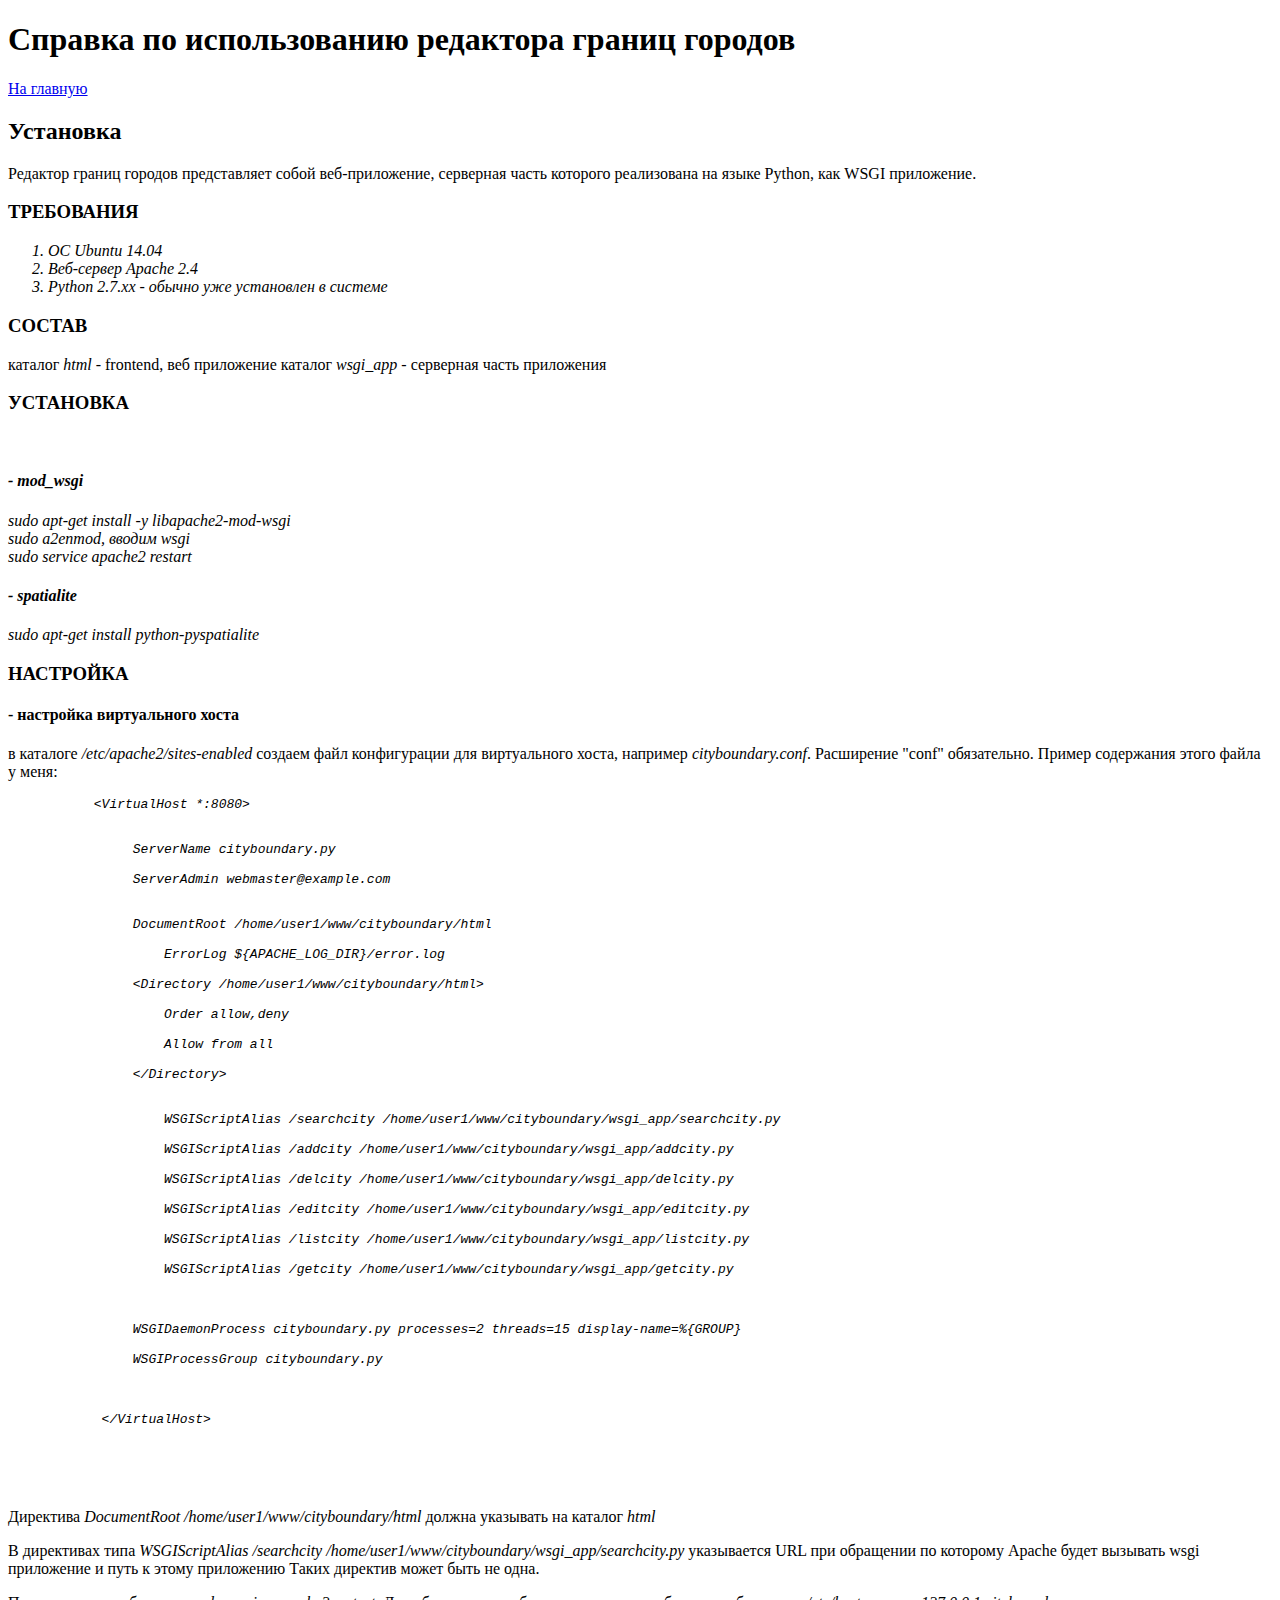
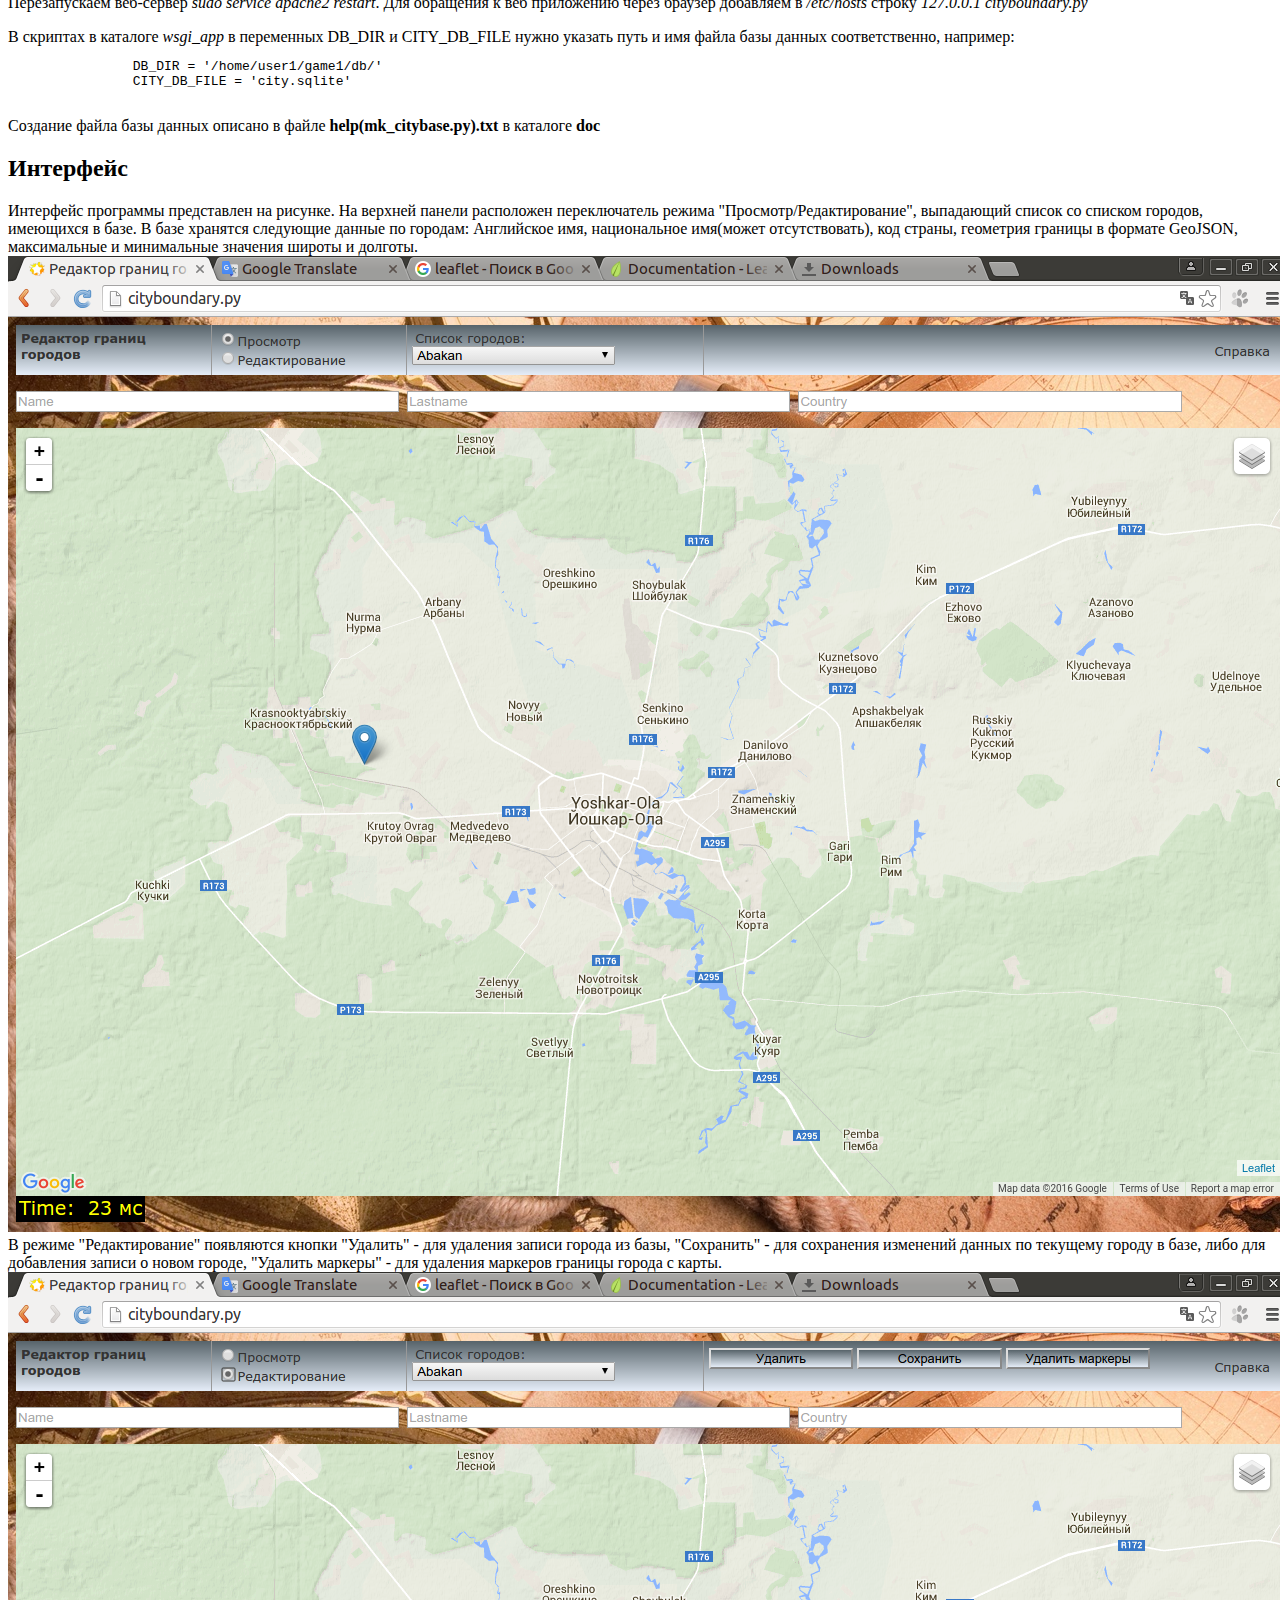
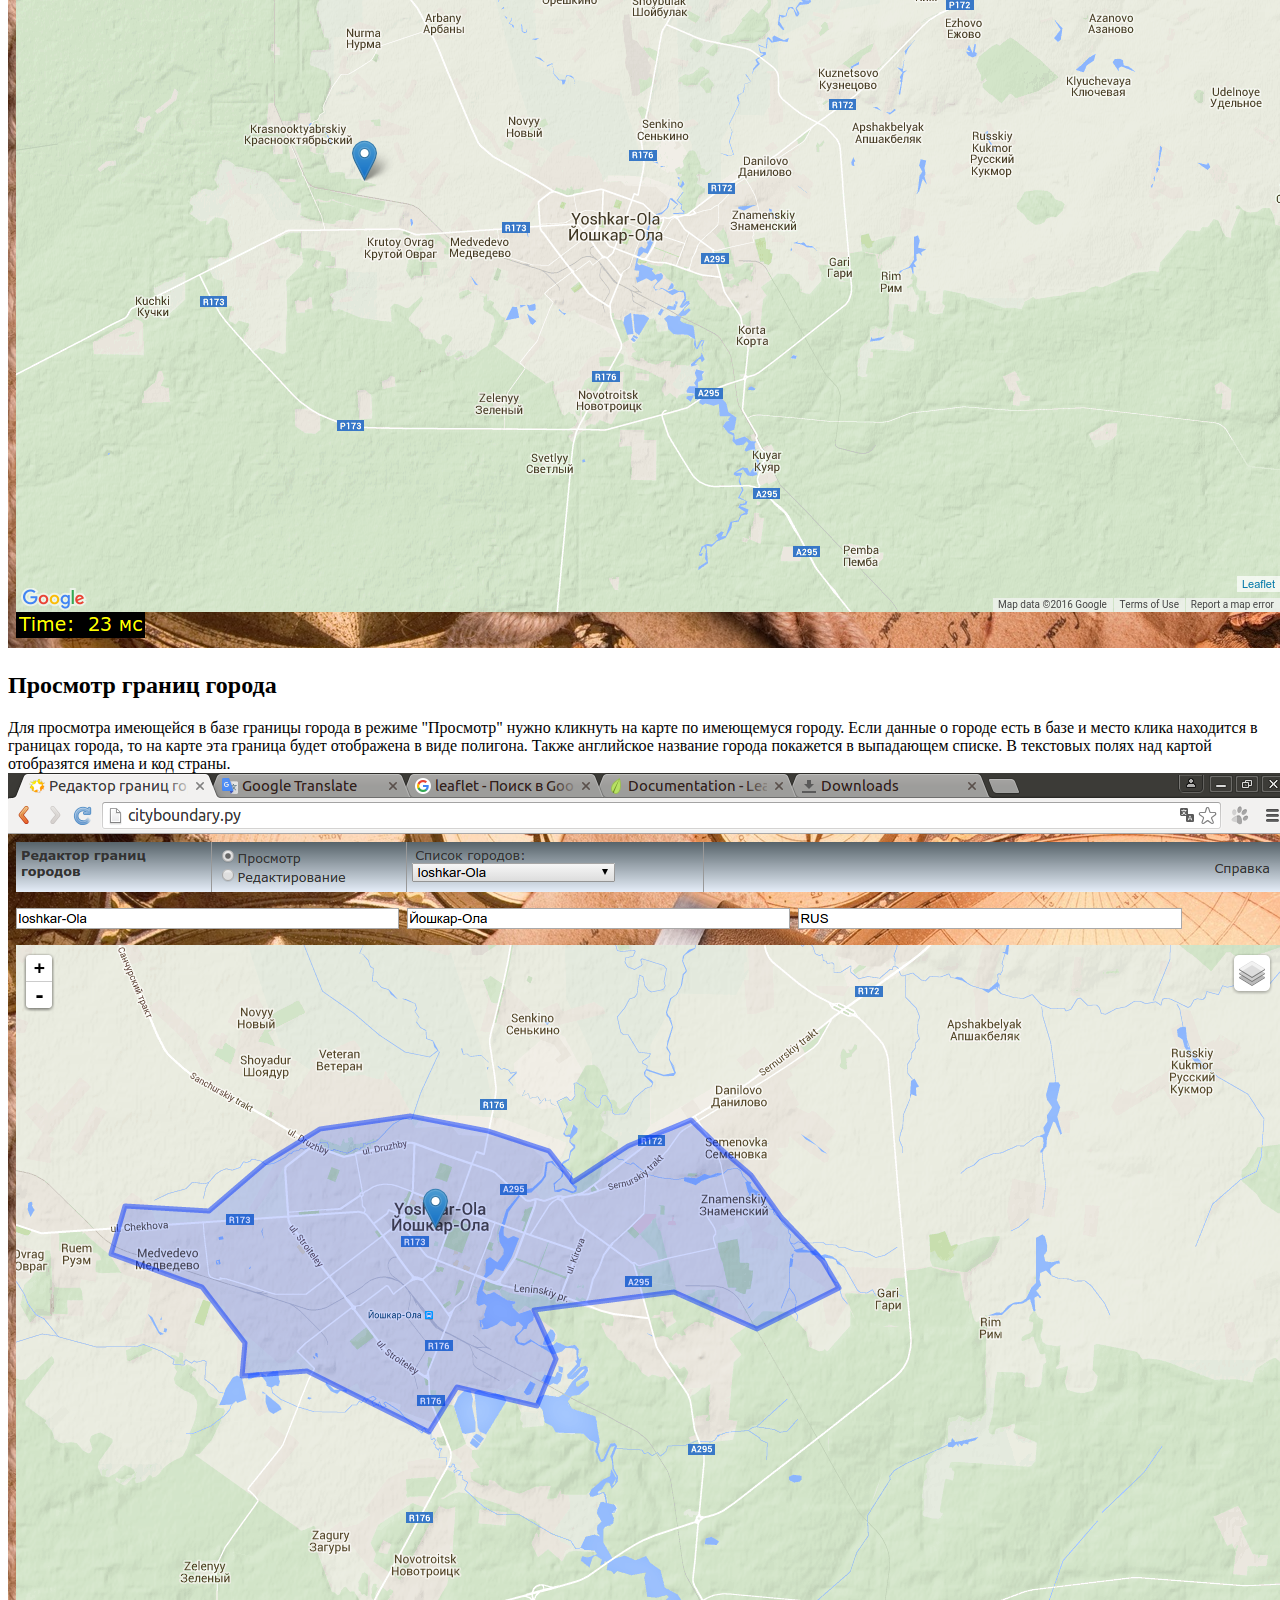
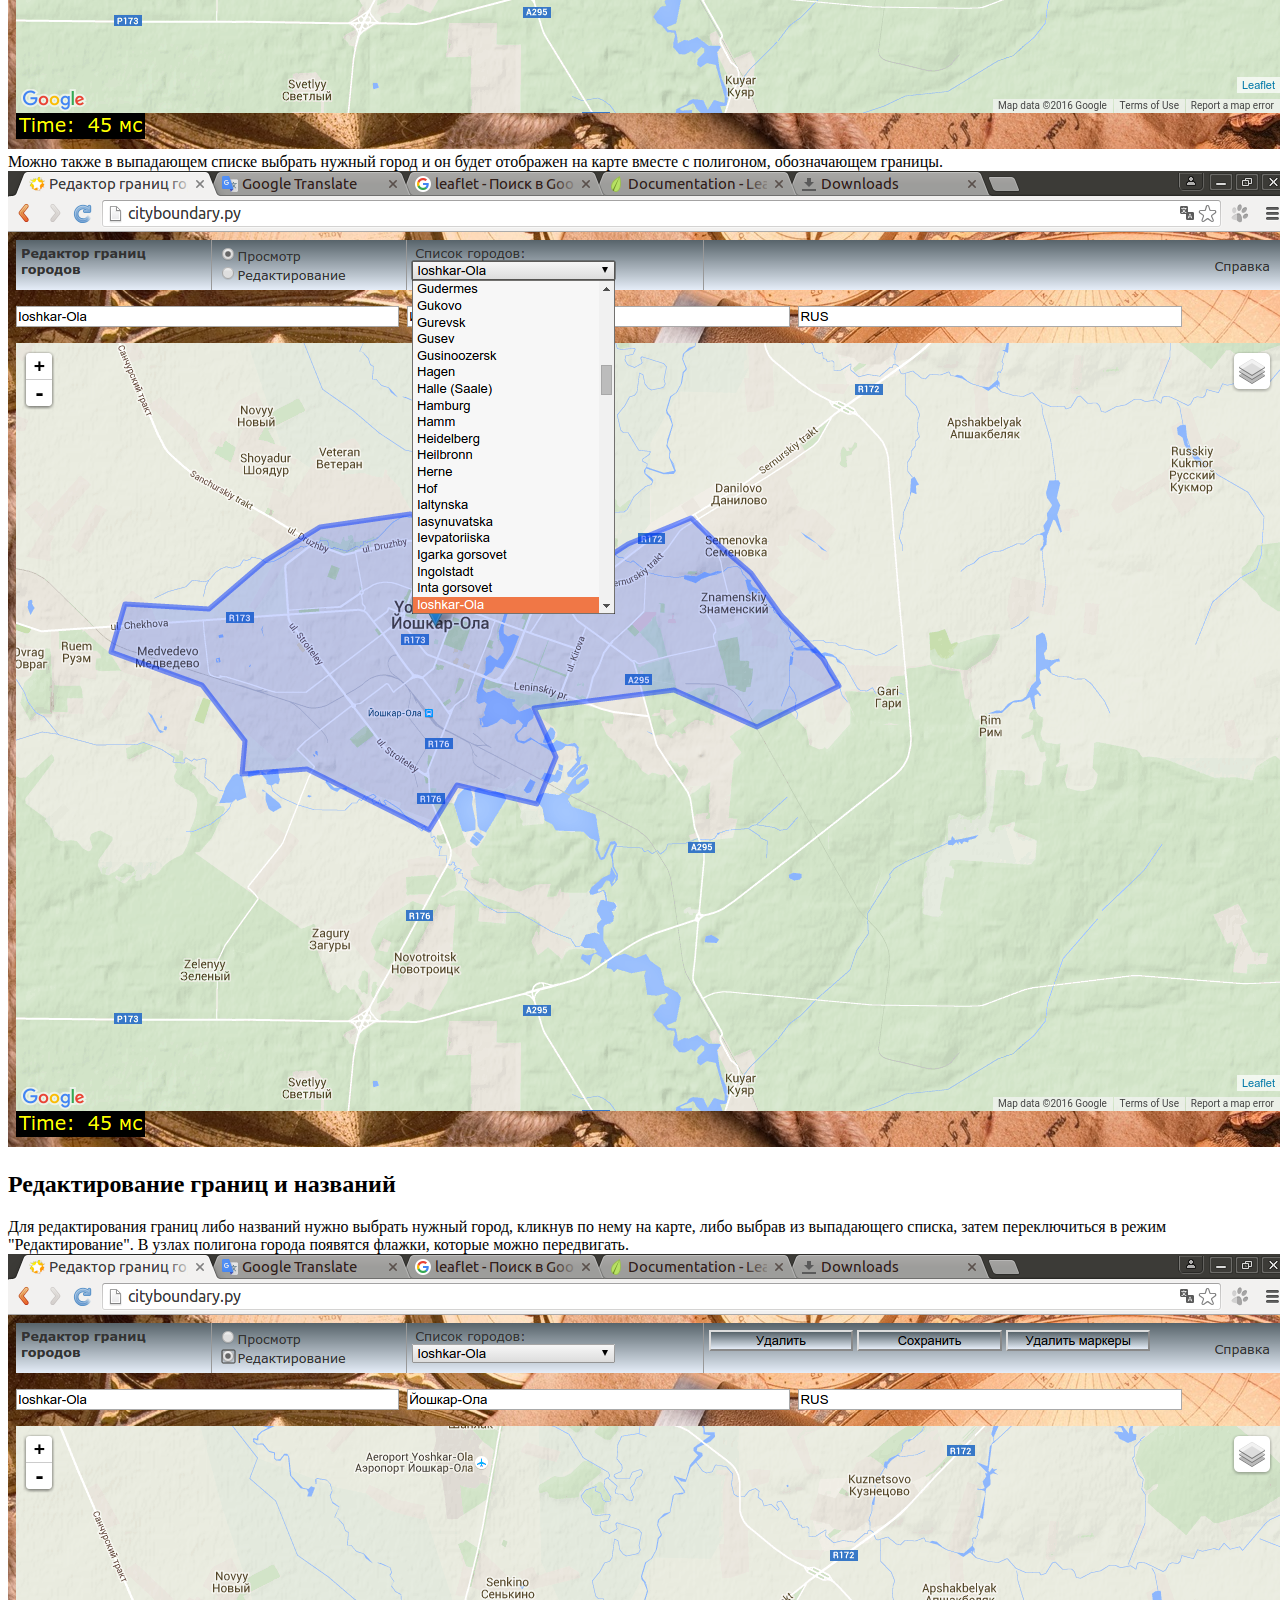
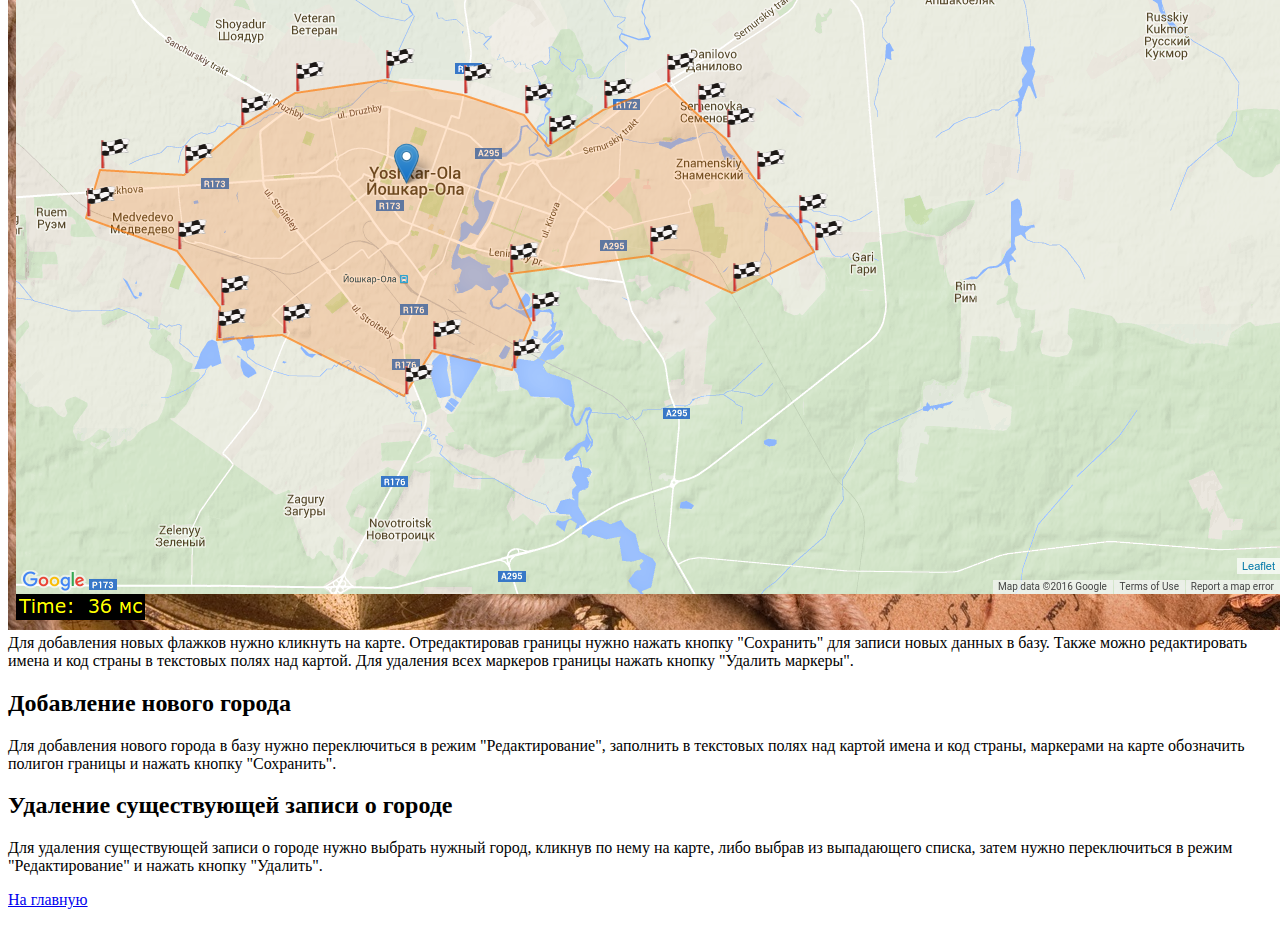
==== html/help.html @ 6b6f2aba "добавил конфиг файл" ====
<!DOCTYPE html>
<html>
<head>
<meta charset="utf-8"/>
<title>Справка по редактору границ городов</title>
<link rel="stylesheet" href="/css/help.css" />
</head>
<body>
<div class="help"> 
<h1>Справка по использованию редактора границ городов</h1>
<p><a href="/">На главную</a></p>
<h2>Установка</h2>
Редактор границ городов представляет собой веб-приложение, серверная часть которого реализована на языке Python,
как WSGI приложение.
<h3>ТРЕБОВАНИЯ</h3>
<i>
<ol>
<li>ОС Ubuntu 14.04</li>
<li>Веб-сервер Apache 2.4</li>
<li>Python 2.7.xx - обычно уже установлен в системе</li>
</ol>
</i>

<h3>СОСТАВ</h3>
    каталог <i>html</i> - frontend, веб приложение
    каталог <i>wsgi_app</i> - серверная часть приложения

<h3>УСТАНОВКА</h3><br/>
    <i>
    <h4>- mod_wsgi</h4>
          sudo apt-get install -y libapache2-mod-wsgi<br/>
          sudo a2enmod, вводим wsgi<br/>
          sudo service apache2 restart<br/>
    <h4>- spatialite</h4>
          sudo apt-get install python-pyspatialite<br/>
    </i>

<h3>НАСТРОЙКА</h3>
    <h4>- настройка виртуального хоста</h4>
          в каталоге <i>/etc/apache2/sites-enabled</i> создаем файл конфигурации для виртуального хоста,
          например <i>cityboundary.conf</i>. Расширение "conf" обязательно.
          Пример содержания этого файла у меня:<br/>
          <p>
           <i><pre>
           &lt;VirtualHost *:8080&gt;<br/>

                ServerName cityboundary.py<br/>
                ServerAdmin webmaster@example.com<br/>

                DocumentRoot /home/user1/www/cityboundary/html<br/>
                    ErrorLog ${APACHE_LOG_DIR}/error.log<br/>
                &lt;Directory /home/user1/www/cityboundary/html&gt;<br/>
                    Order allow,deny<br/>
                    Allow from all<br/>
                &lt;/Directory&gt;<br/>

                    WSGIScriptAlias /searchcity /home/user1/www/cityboundary/wsgi_app/searchcity.py<br/>
                    WSGIScriptAlias /addcity /home/user1/www/cityboundary/wsgi_app/addcity.py<br/>
                    WSGIScriptAlias /delcity /home/user1/www/cityboundary/wsgi_app/delcity.py<br/>
                    WSGIScriptAlias /editcity /home/user1/www/cityboundary/wsgi_app/editcity.py<br/>
                    WSGIScriptAlias /listcity /home/user1/www/cityboundary/wsgi_app/listcity.py<br/>
                    WSGIScriptAlias /getcity /home/user1/www/cityboundary/wsgi_app/getcity.py<br/>


                WSGIDaemonProcess cityboundary.py processes=2 threads=15 display-name=%{GROUP}<br/>
                WSGIProcessGroup cityboundary.py<br/>


            &lt;/VirtualHost&gt;</pre><br/>
            </i>
            </p>
            <br/>
            
            <p>Директива  <i>DocumentRoot /home/user1/www/cityboundary/html</i> должна указывать на каталог <i>html</i></p>
            
            <p>В директивах типа <i>WSGIScriptAlias /searchcity /home/user1/www/cityboundary/wsgi_app/searchcity.py</i>
            указывается URL при обращении по которому Apache будет вызывать wsgi приложение и путь к этому приложению
            Таких директив может быть не одна.</p>
            
        <p>Перезапускаем веб-сервер    <i>sudo service apache2 restart</i>.
        Для обращения к веб приложению через браузер добавляем в <i>/etc/hosts</i> строку <i>127.0.0.1</i>   <i> cityboundary.py</i></p>
        В скриптах в каталоге <i>wsgi_app</i> в переменных DB_DIR и CITY_DB_FILE нужно указать
        путь и имя файла базы данных соответственно, например:
        <pre>
                DB_DIR = '/home/user1/game1/db/'
                CITY_DB_FILE = 'city.sqlite'
        </pre>
        Создание файла базы данных описано в файле <b>help(mk_citybase.py).txt</b> в каталоге <b>doc</b>
<h2>Интерфейс</h2>
Интерфейс программы представлен на рисунке. На верхней панели расположен переключатель режима
"Просмотр/Редактирование", выпадающий список со списком городов, имеющихся в базе. В базе хранятся следующие данные по городам:
Английское имя, национальное имя(может отсутствовать), код страны, геометрия границы в формате GeoJSON, максимальные
и минимальные значения широты и долготы.
<img src="img/help/img1.png"/>
В режиме "Редактирование" появляются кнопки
"Удалить" - для удаления записи города из базы, "Сохранить" - для сохранения изменений данных по текущему городу 
в базе, либо для добавления записи о новом городе, "Удалить маркеры" - для удаления маркеров границы города с карты.
<img src="img/help/img2.png"/>

<h2>Просмотр границ города</h2>
Для просмотра имеющейся в базе границы города в режиме "Просмотр" нужно кликнуть на карте по имеющемуся городу.
Если данные о городе есть в базе и место клика находится в границах города, то на карте эта граница будет отображена
в виде полигона. Также английское название города покажется в выпадающем списке. В текстовых полях над картой отобразятся имена и код страны.
<img src="img/help/img3.png"/>
Можно также в выпадающем списке выбрать нужный город и он будет отображен на карте вместе с полигоном, обозначающем границы.
<img src="img/help/img4.png"/>

<h2>Редактирование границ и названий</h2>
Для редактирования границ либо названий нужно выбрать нужный город, кликнув по нему на карте, либо выбрав
из выпадающего списка, затем переключиться в режим "Редактирование". В узлах полигона города 
появятся флажки, которые можно передвигать. 
<img src="img/help/img5.png"/>
Для добавления новых флажков нужно кликнуть на карте. Отредактировав
границы нужно нажать кнопку "Сохранить" для записи новых данных в базу. Также можно редактировать имена и код
страны в текстовых полях над картой. Для удаления всех маркеров границы нажать кнопку "Удалить маркеры". 

<h2>Добавление нового города</h2>
Для добавления нового города в базу нужно переключиться в режим "Редактирование", заполнить в текстовых полях над картой
имена и код страны, маркерами на карте обозначить полигон границы и нажать кнопку "Сохранить".

<h2>Удаление существующей записи о городе</h2>
Для удаления существующей записи о городе нужно выбрать нужный город, кликнув по нему на карте, либо выбрав
из выпадающего списка, затем нужно переключиться в режим "Редактирование" и нажать кнопку "Удалить".

<p><a href="/">На главную</a></p>
</div>
</body>
</html>
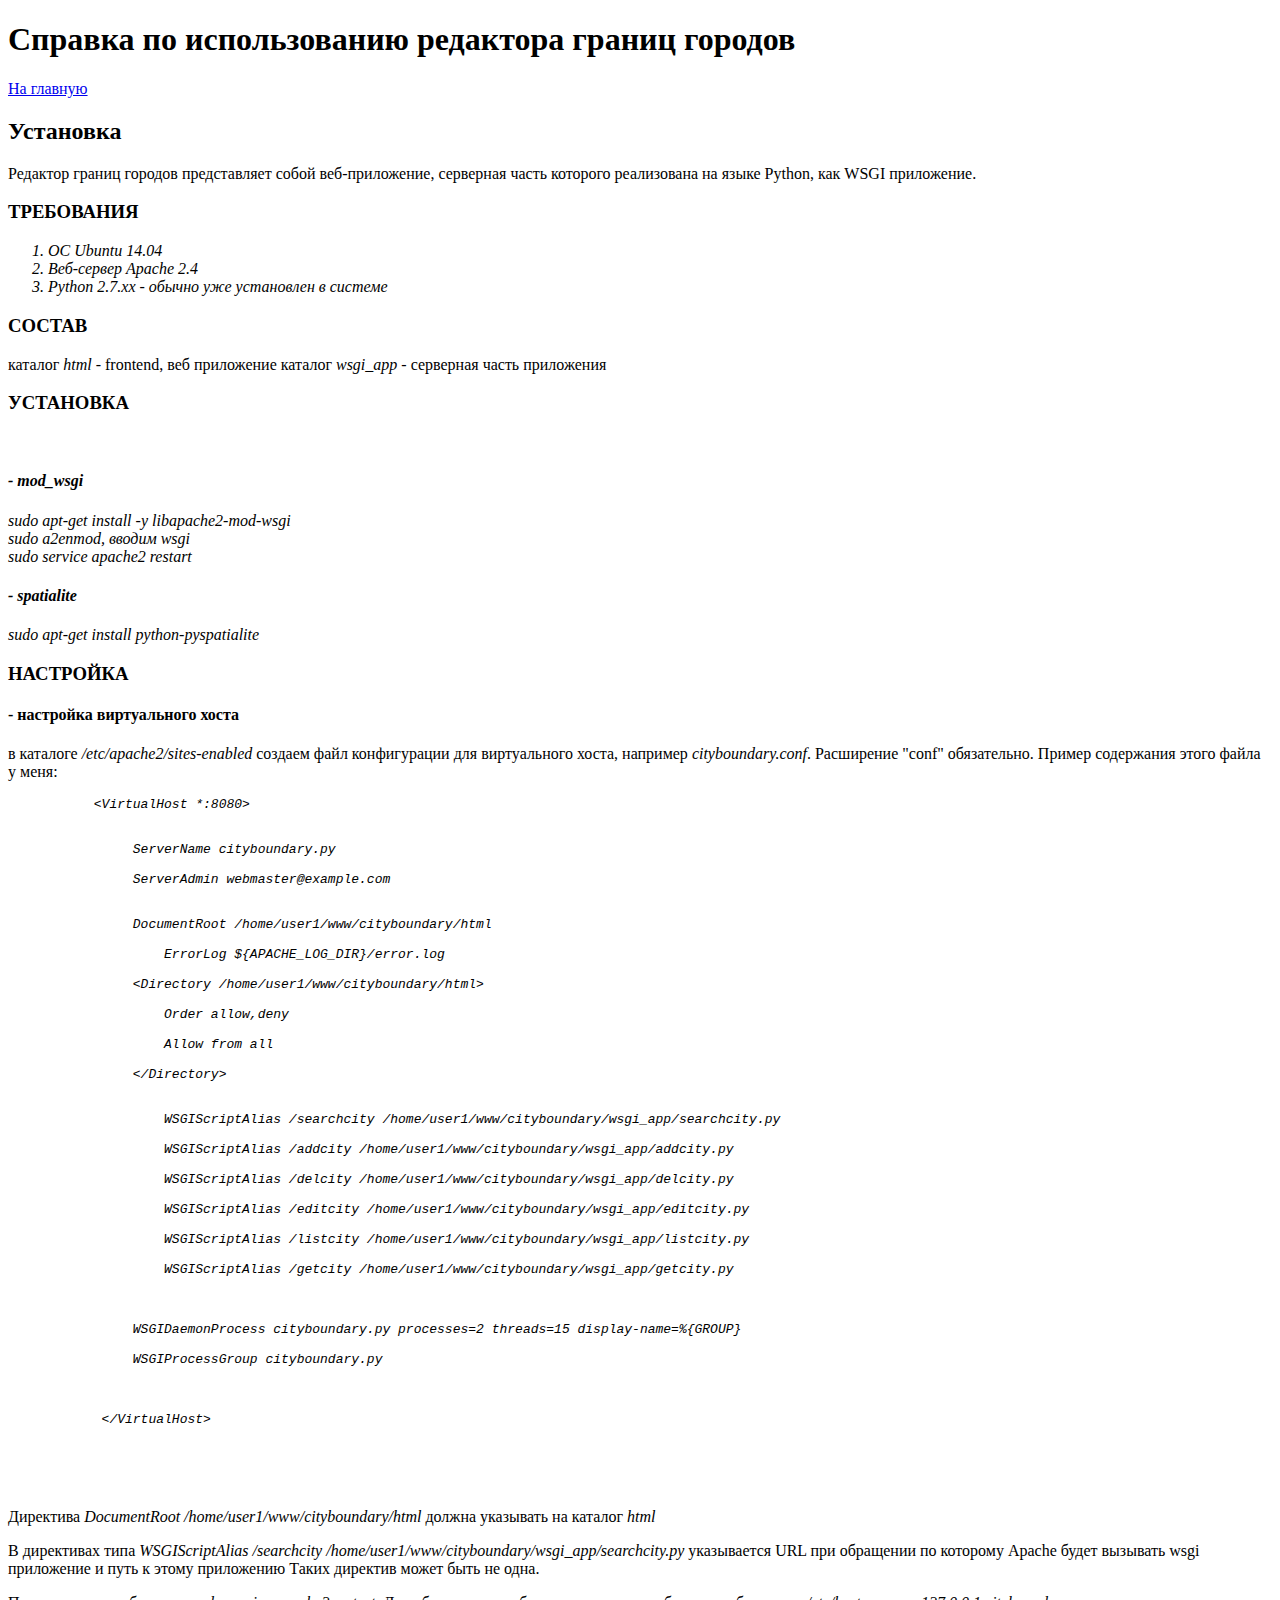
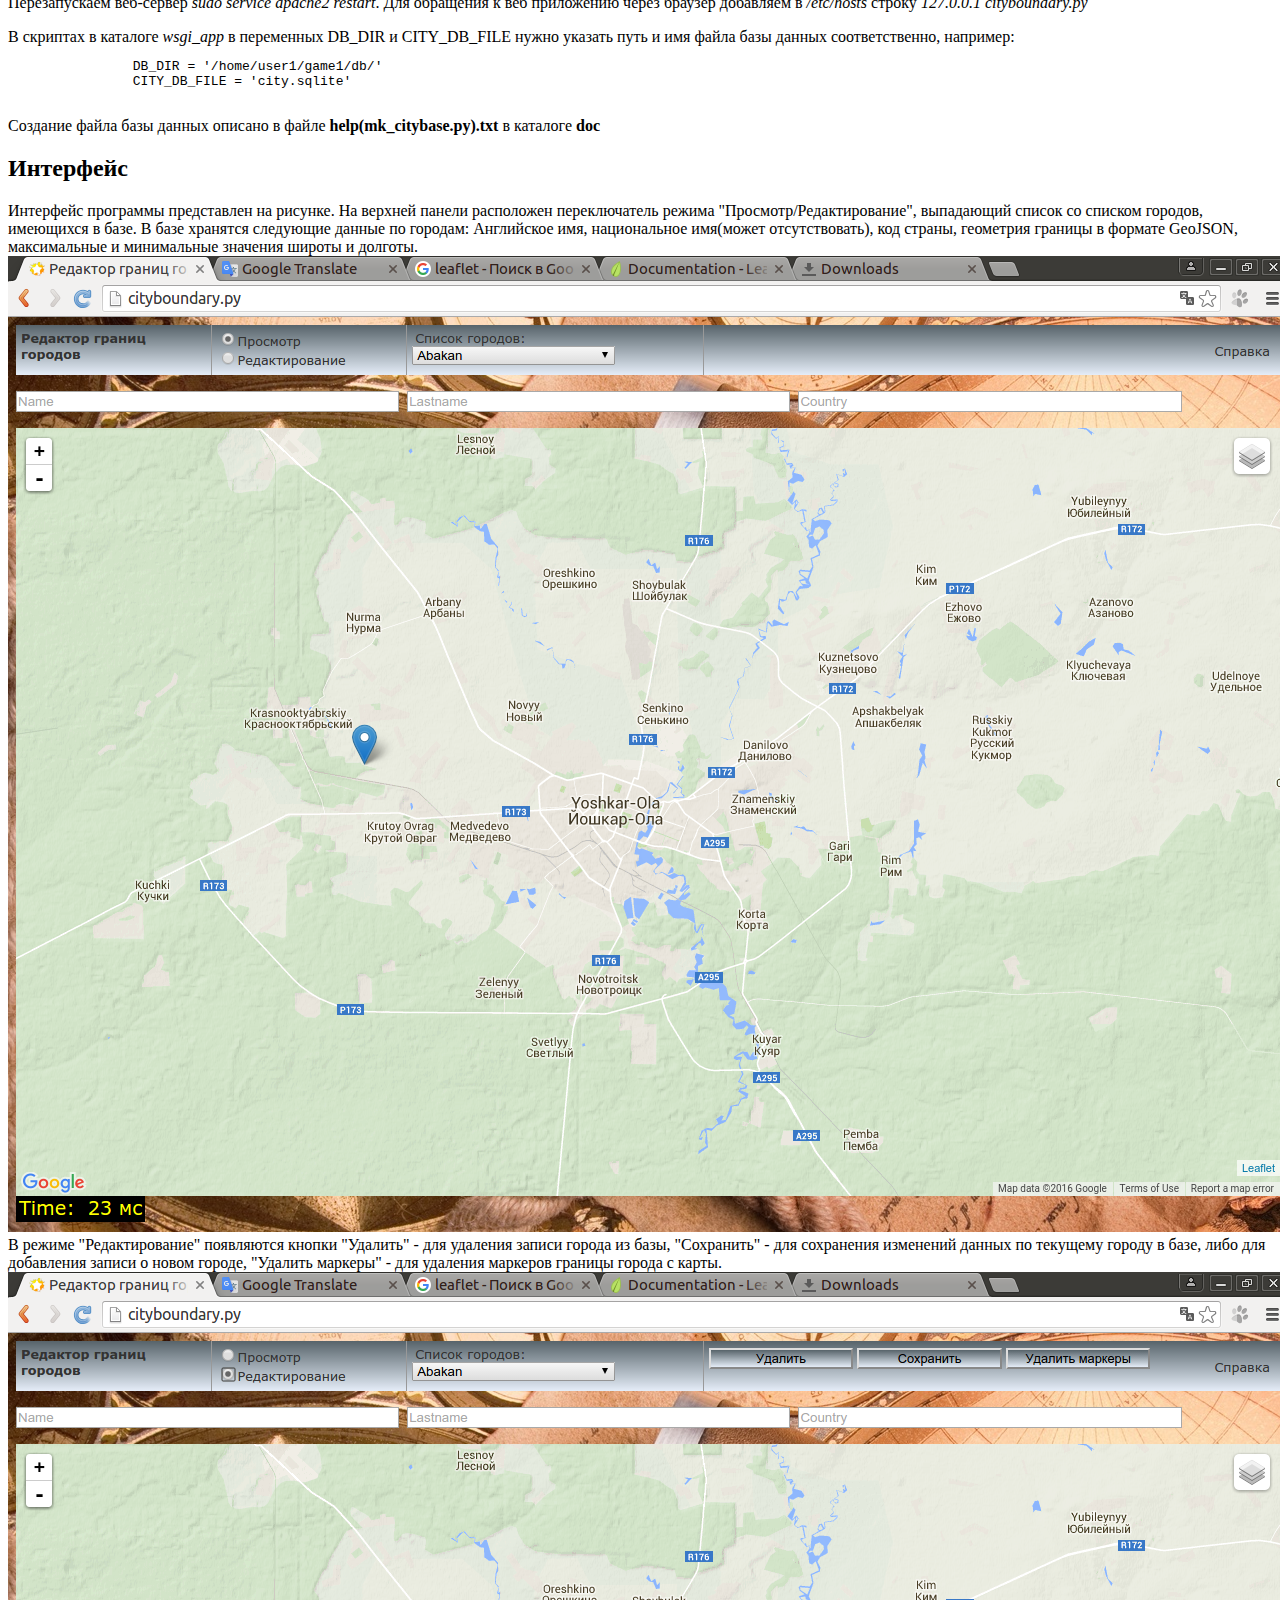
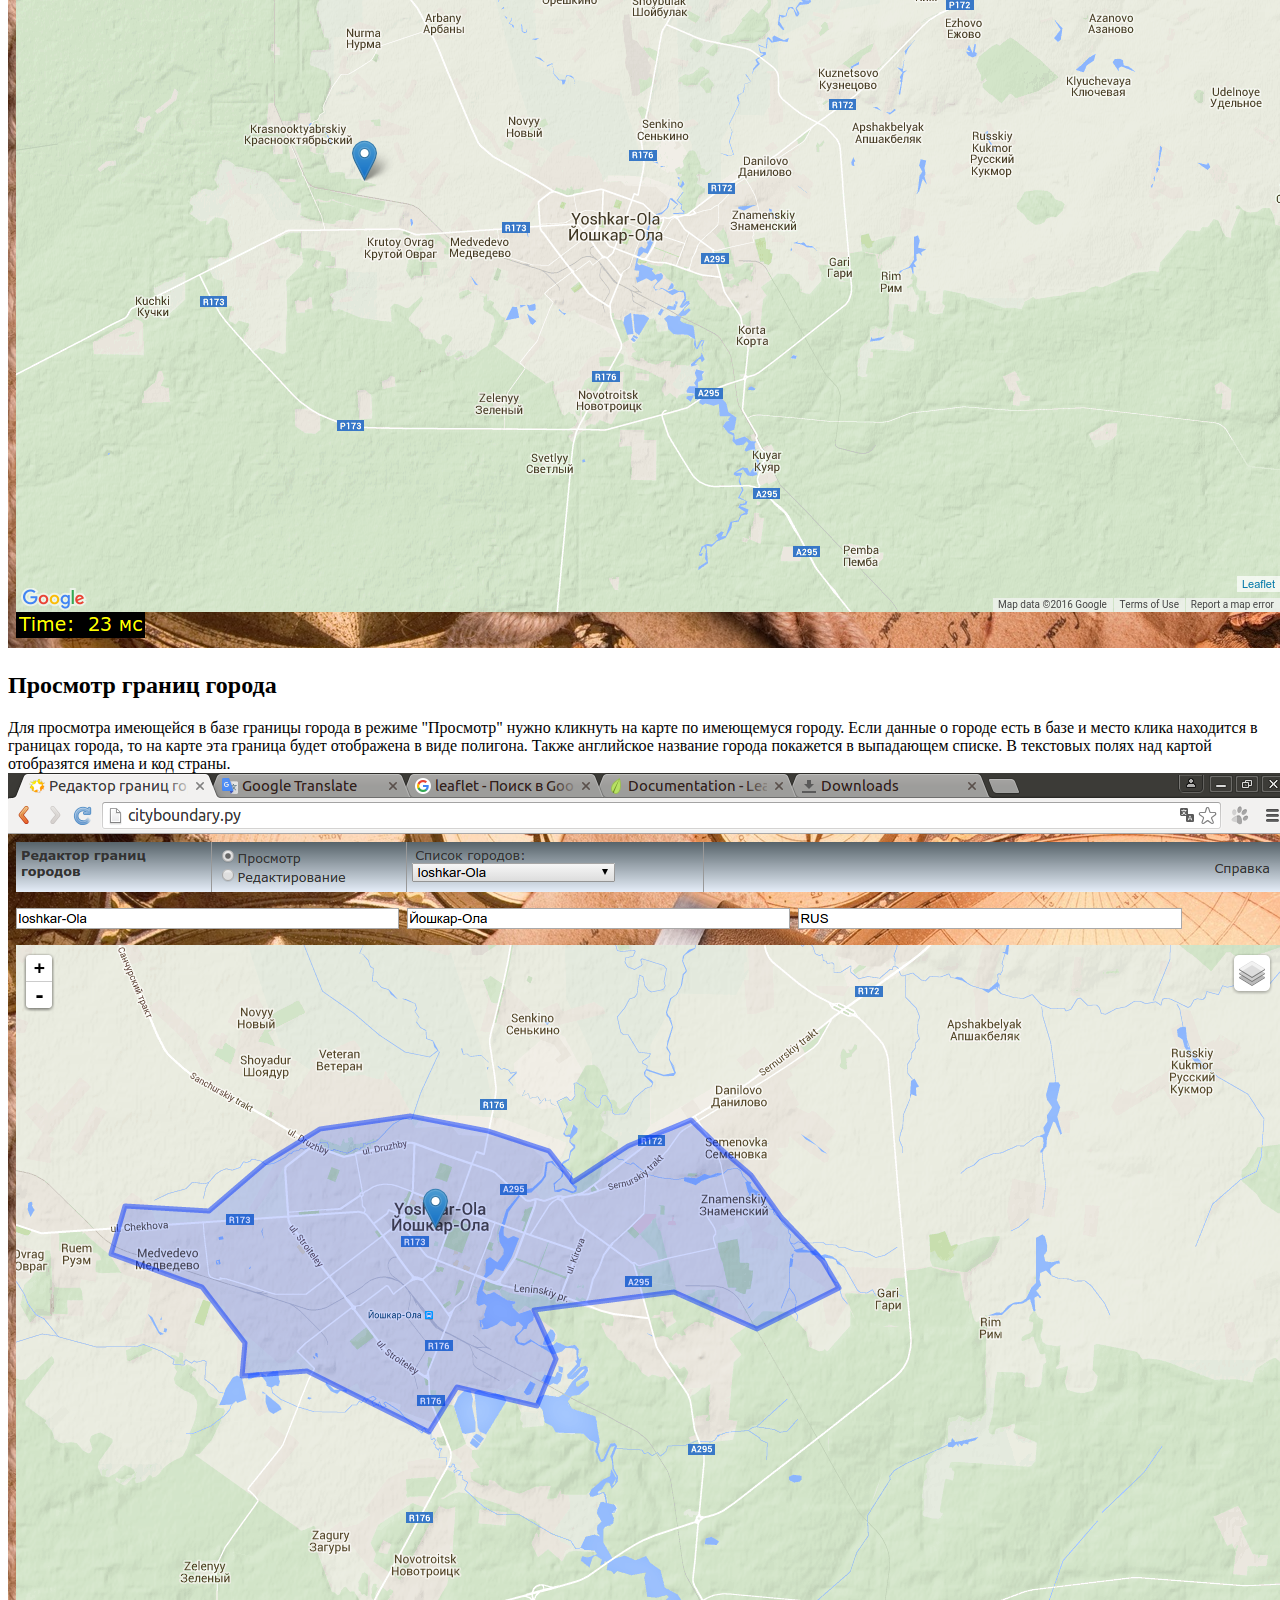
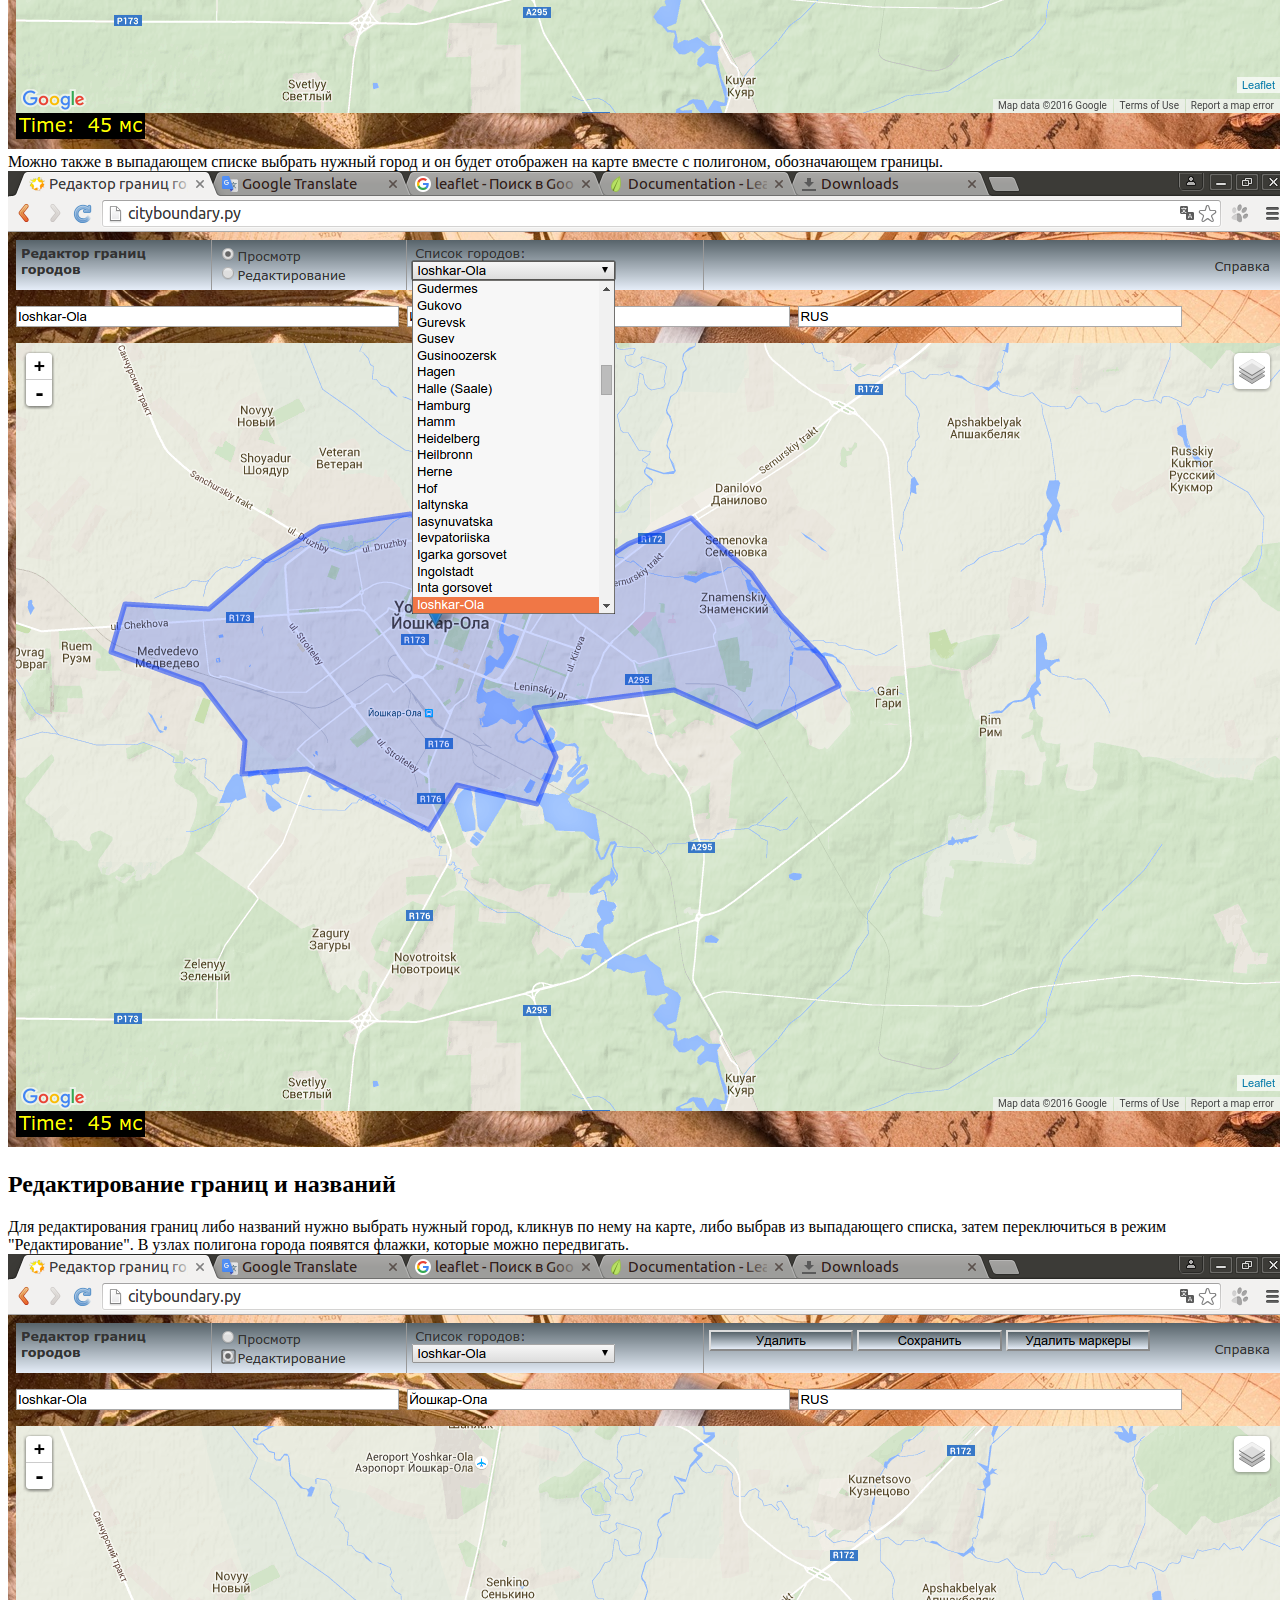
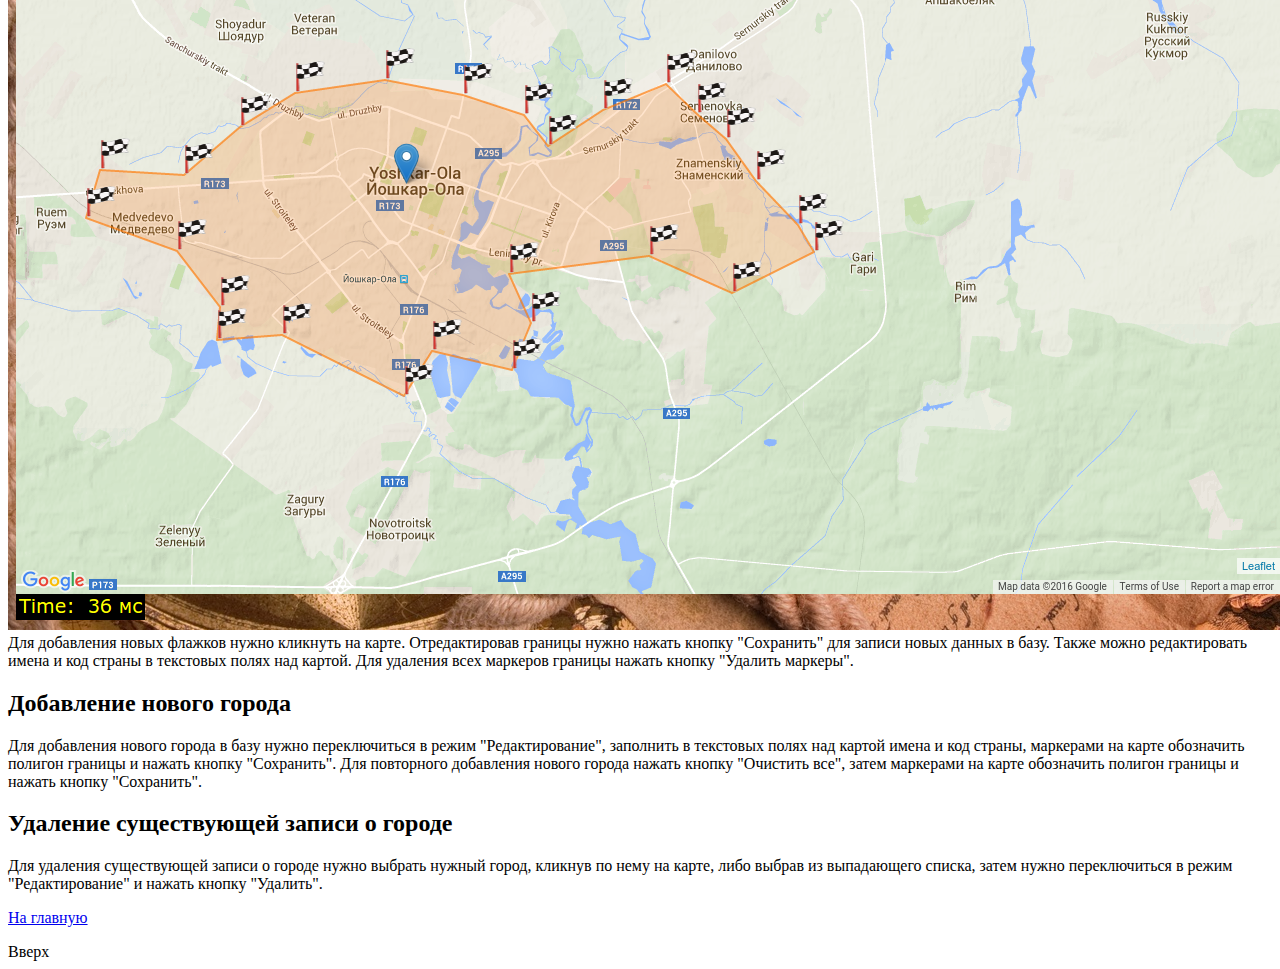
==== commit cf41c075: "небольшие доработки для удобства" ====
--- a/html/help.html
+++ b/html/help.html
@@ -116,13 +116,23 @@
 
 <h2>Добавление нового города</h2>
 Для добавления нового города в базу нужно переключиться в режим "Редактирование", заполнить в текстовых полях над картой
-имена и код страны, маркерами на карте обозначить полигон границы и нажать кнопку "Сохранить".
+имена и код страны, маркерами на карте обозначить полигон границы и нажать кнопку "Сохранить". Для повторного добавления
+нового города нажать кнопку "Очистить все", затем  маркерами на карте обозначить полигон границы и нажать кнопку "Сохранить".
 
 <h2>Удаление существующей записи о городе</h2>
 Для удаления существующей записи о городе нужно выбрать нужный город, кликнув по нему на карте, либо выбрав
 из выпадающего списка, затем нужно переключиться в режим "Редактирование" и нажать кнопку "Удалить".
 
 <p><a href="/">На главную</a></p>
+
 </div>
+<div id="up">Вверх</div>
+
+<script type="text/javascript">
+    document.getElementById('up').onclick = function(){
+        console.log('up');
+        window.scrollTo(0,0);
+    };
+</script>
 </body>
 </html>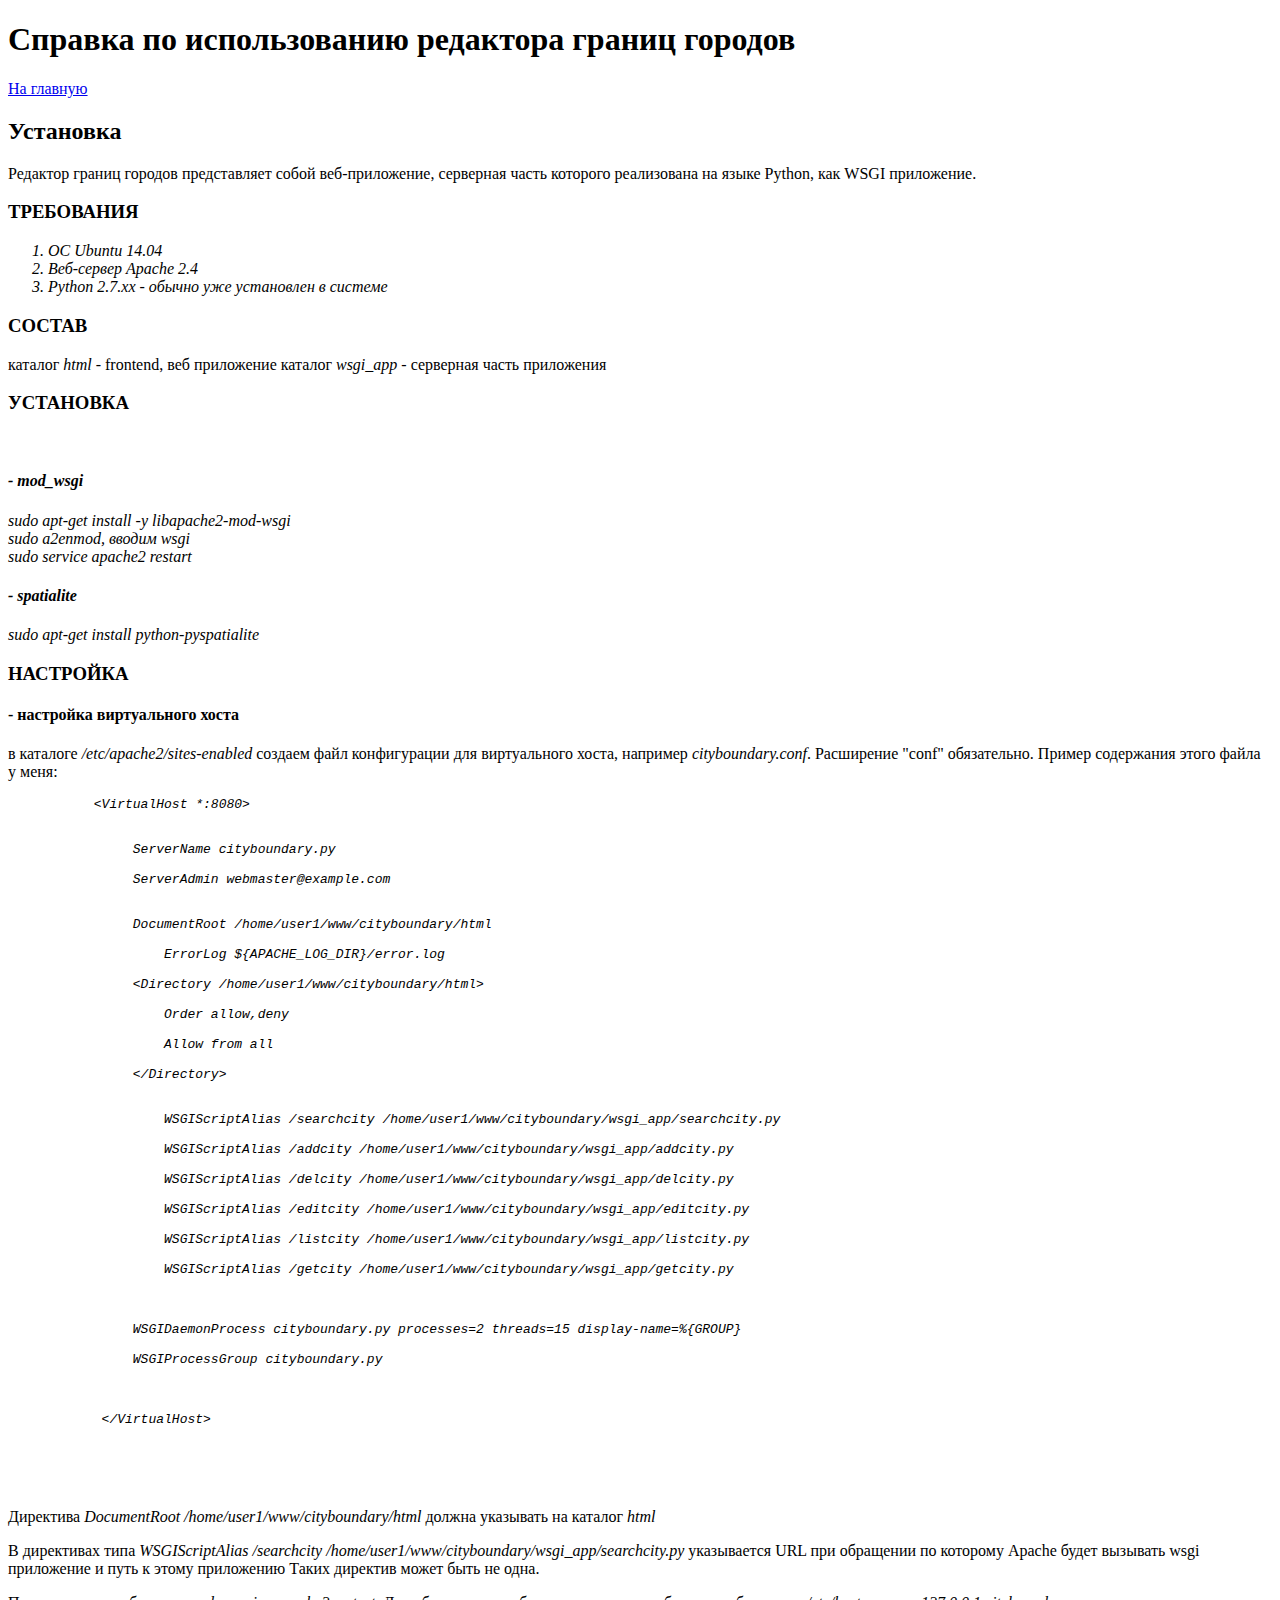
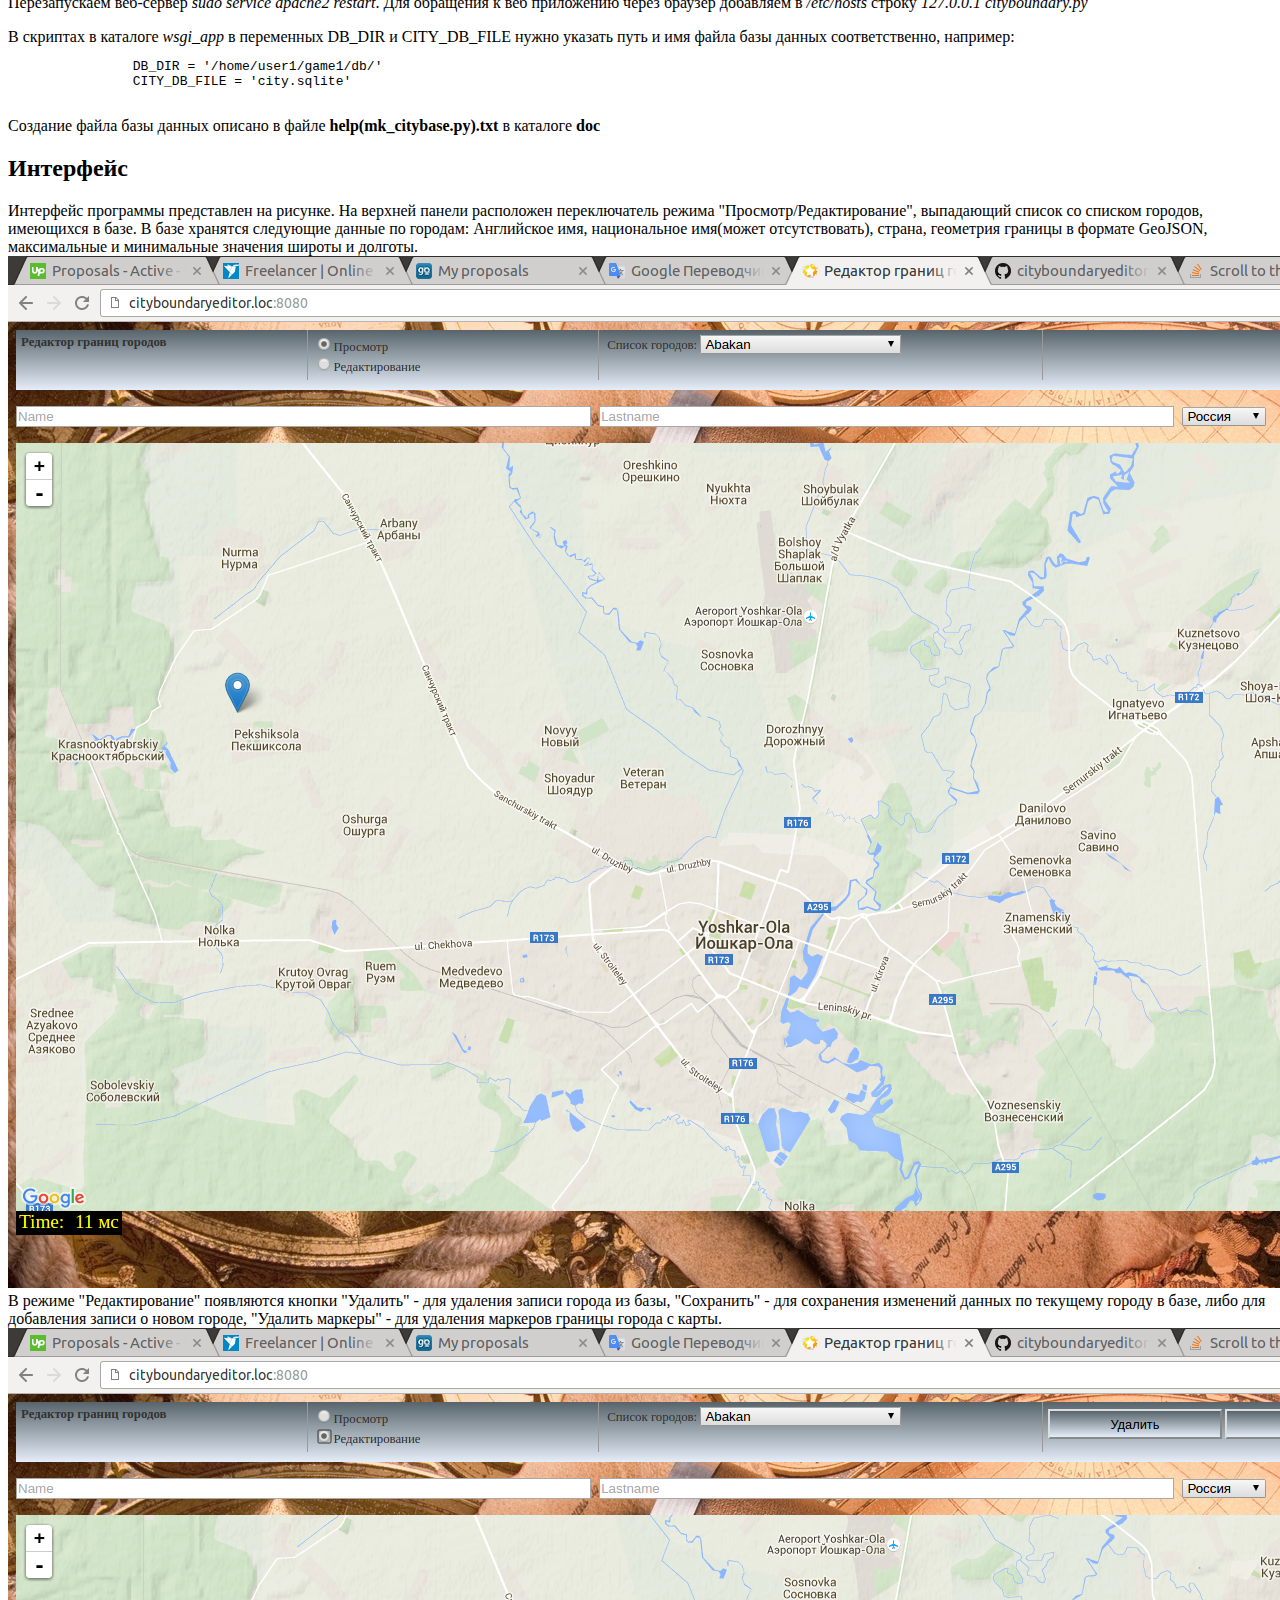
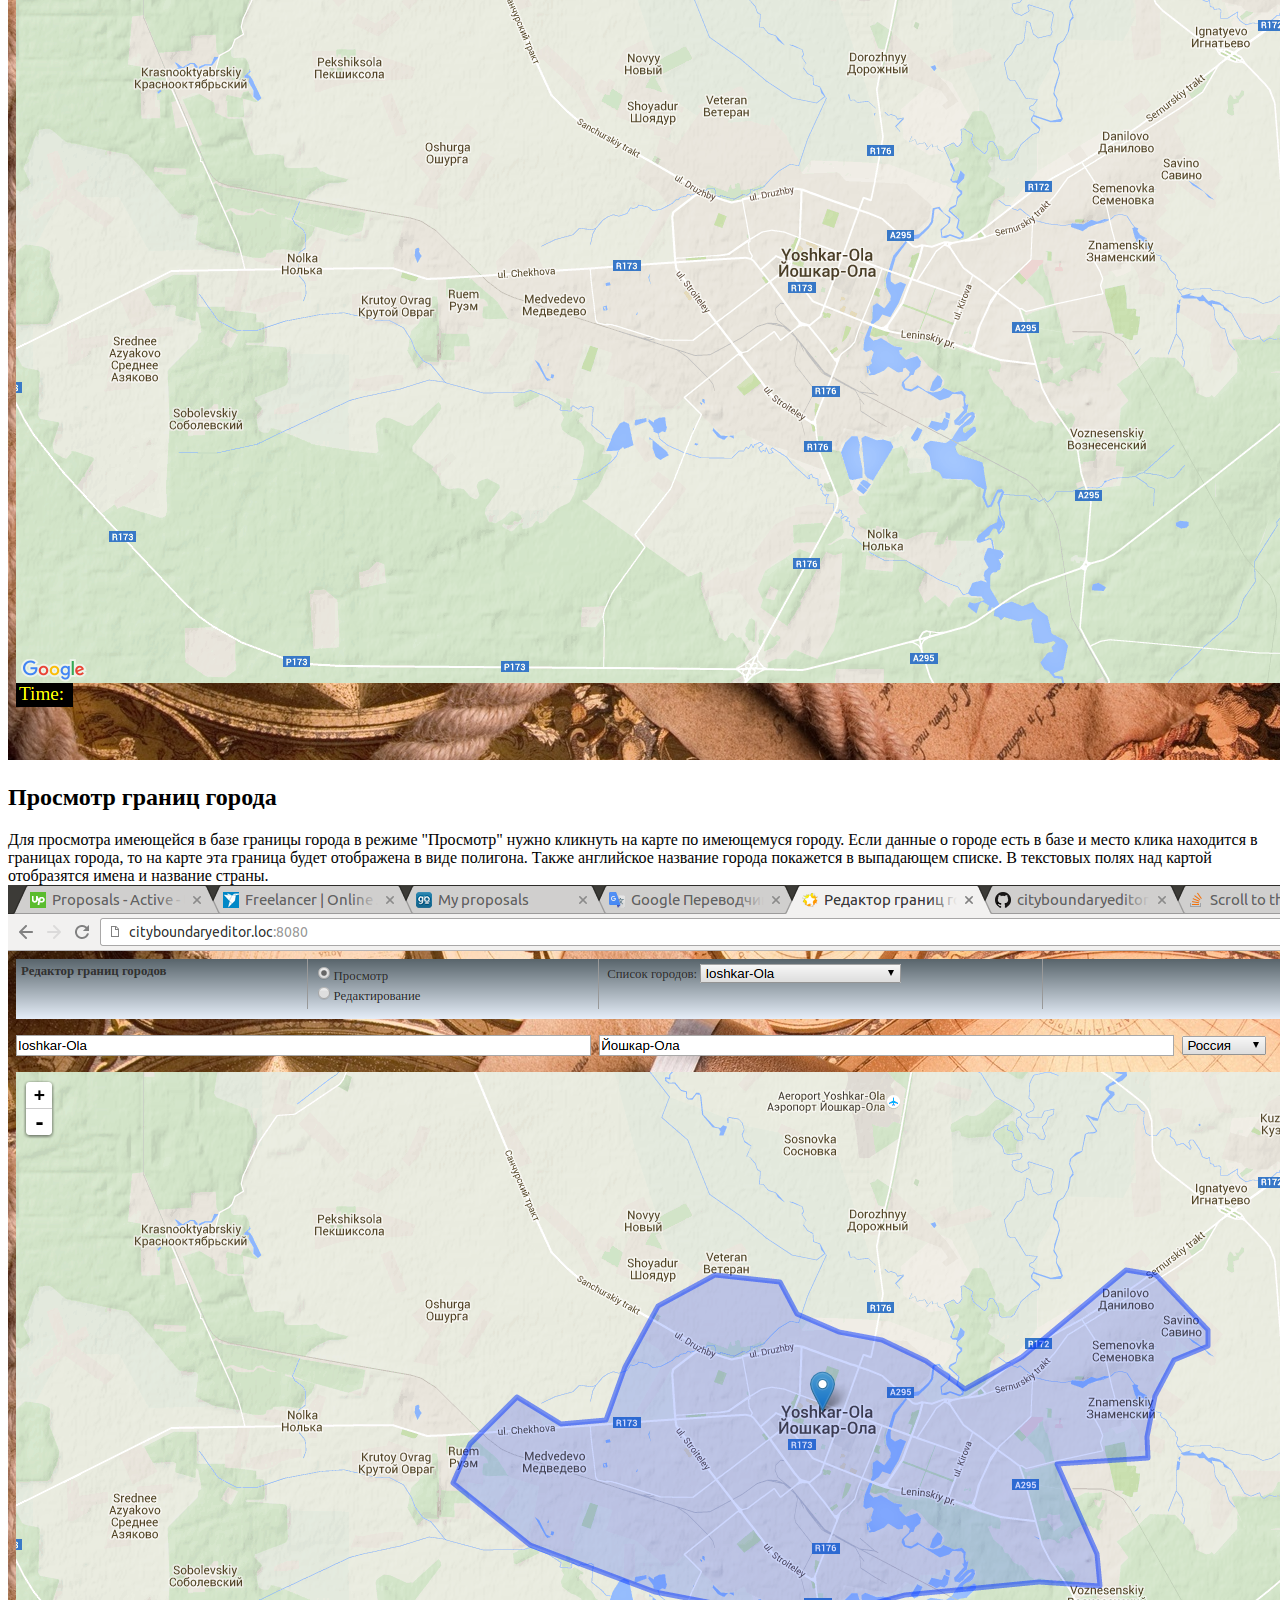
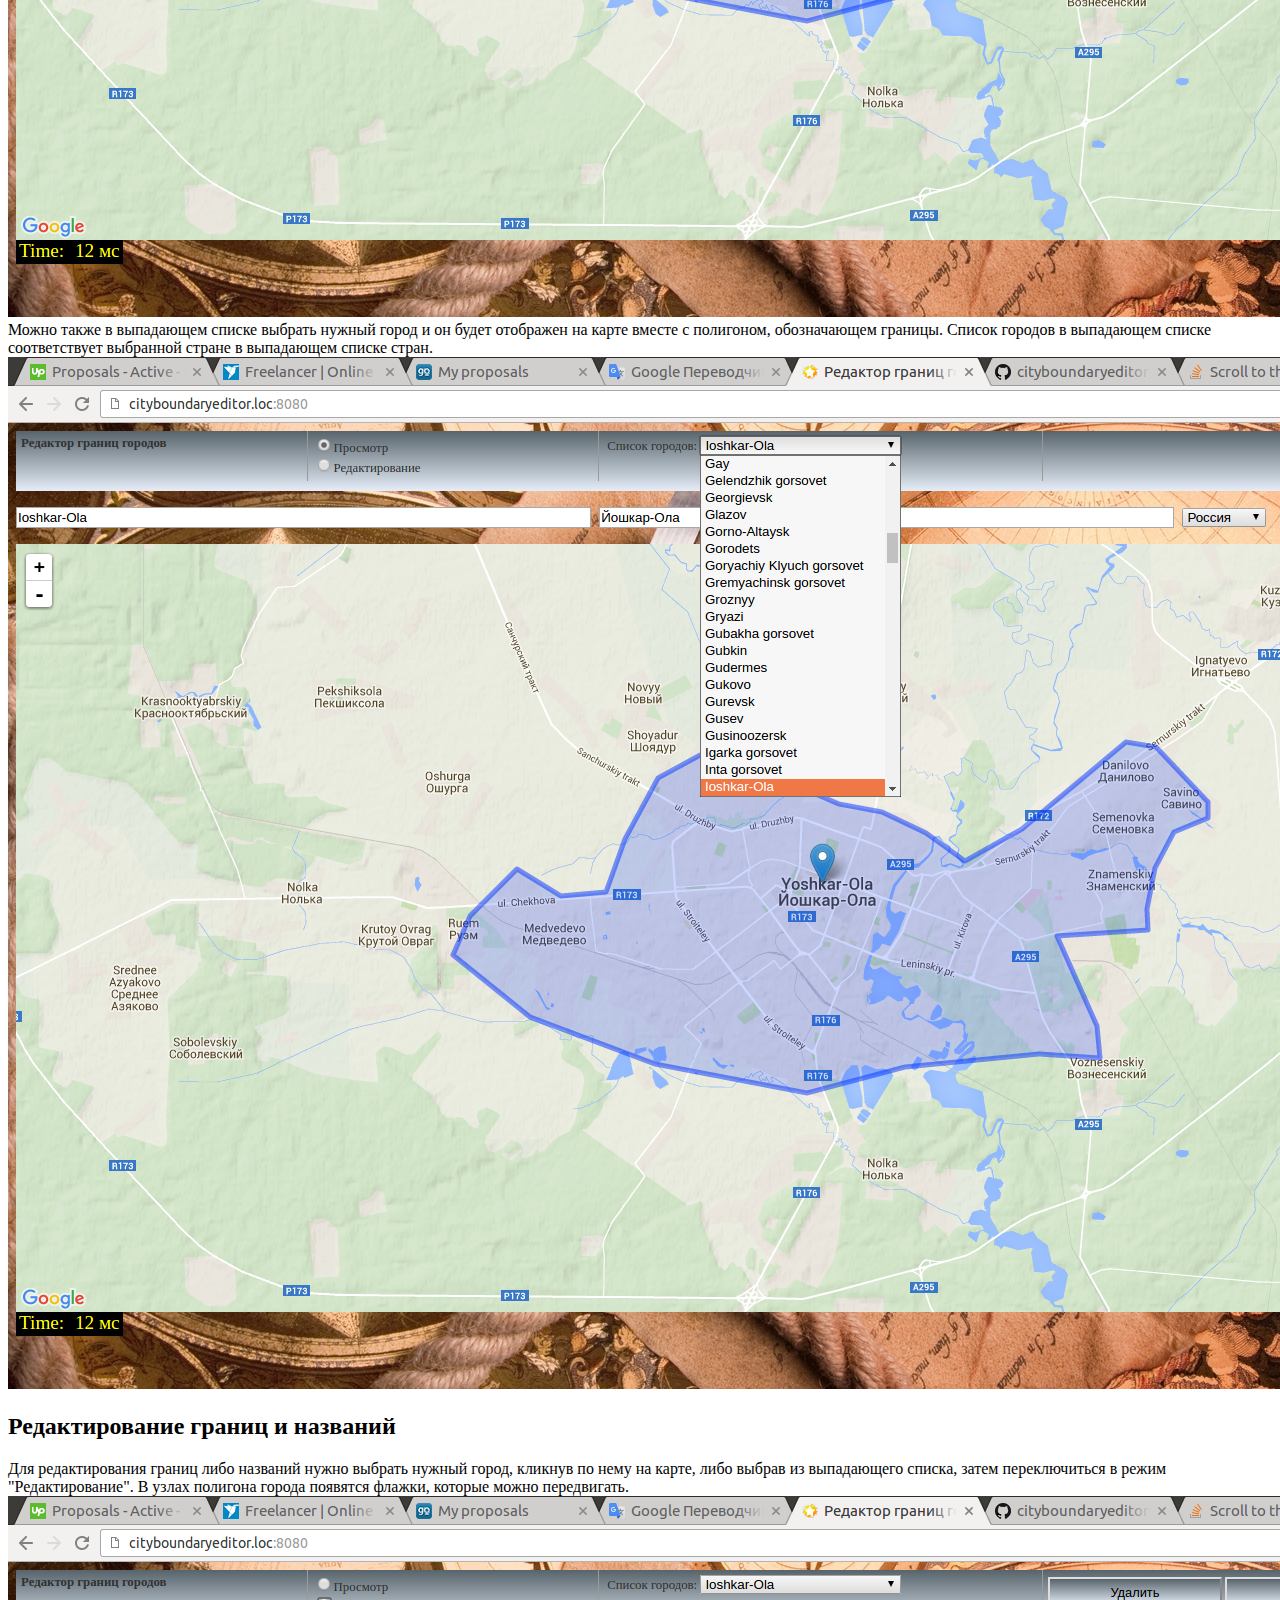
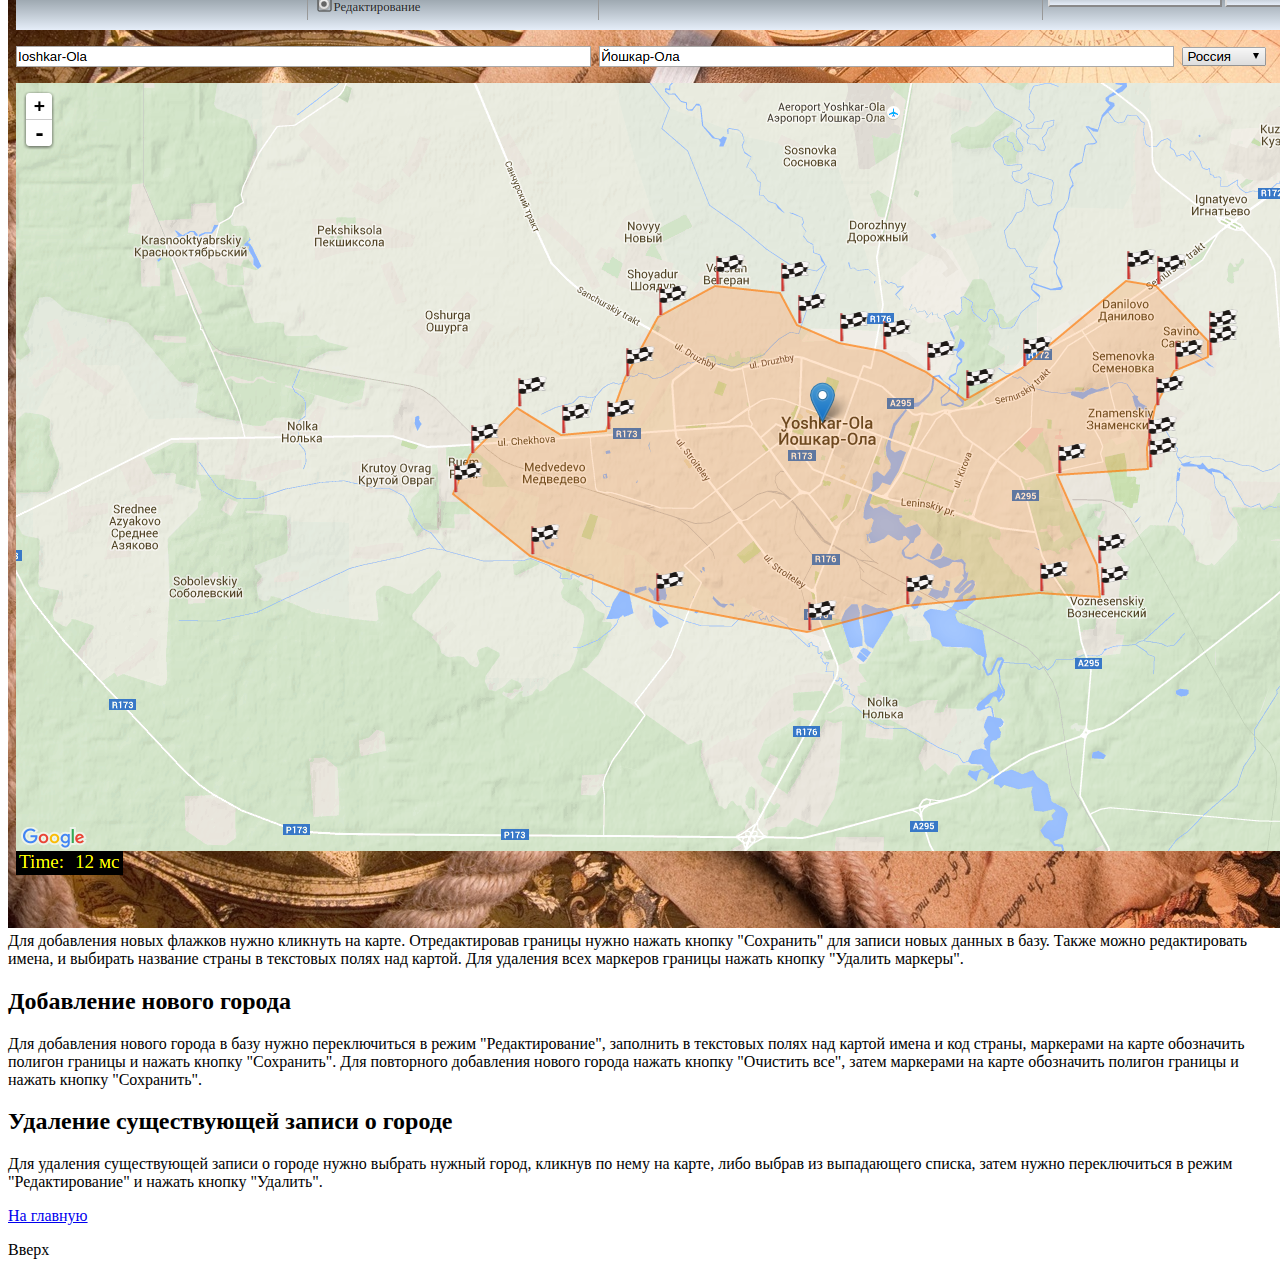
==== commit 06670c42: "актуализировал справку" ====
--- a/html/help.html
+++ b/html/help.html
@@ -89,7 +89,7 @@
 <h2>Интерфейс</h2>
 Интерфейс программы представлен на рисунке. На верхней панели расположен переключатель режима
 "Просмотр/Редактирование", выпадающий список со списком городов, имеющихся в базе. В базе хранятся следующие данные по городам:
-Английское имя, национальное имя(может отсутствовать), код страны, геометрия границы в формате GeoJSON, максимальные
+Английское имя, национальное имя(может отсутствовать), страна, геометрия границы в формате GeoJSON, максимальные
 и минимальные значения широты и долготы.
 <img src="img/help/img1.png"/>
 В режиме "Редактирование" появляются кнопки
@@ -100,9 +100,10 @@
 <h2>Просмотр границ города</h2>
 Для просмотра имеющейся в базе границы города в режиме "Просмотр" нужно кликнуть на карте по имеющемуся городу.
 Если данные о городе есть в базе и место клика находится в границах города, то на карте эта граница будет отображена
-в виде полигона. Также английское название города покажется в выпадающем списке. В текстовых полях над картой отобразятся имена и код страны.
+в виде полигона. Также английское название города покажется в выпадающем списке. В текстовых полях над картой отобразятся имена и название страны.
 <img src="img/help/img3.png"/>
 Можно также в выпадающем списке выбрать нужный город и он будет отображен на карте вместе с полигоном, обозначающем границы.
+Список городов в выпадающем списке соответствует выбранной стране в выпадающем списке стран.
 <img src="img/help/img4.png"/>
 
 <h2>Редактирование границ и названий</h2>
@@ -111,7 +112,7 @@
 появятся флажки, которые можно передвигать. 
 <img src="img/help/img5.png"/>
 Для добавления новых флажков нужно кликнуть на карте. Отредактировав
-границы нужно нажать кнопку "Сохранить" для записи новых данных в базу. Также можно редактировать имена и код
+границы нужно нажать кнопку "Сохранить" для записи новых данных в базу. Также можно редактировать имена, и выбирать название
 страны в текстовых полях над картой. Для удаления всех маркеров границы нажать кнопку "Удалить маркеры". 
 
 <h2>Добавление нового города</h2>
